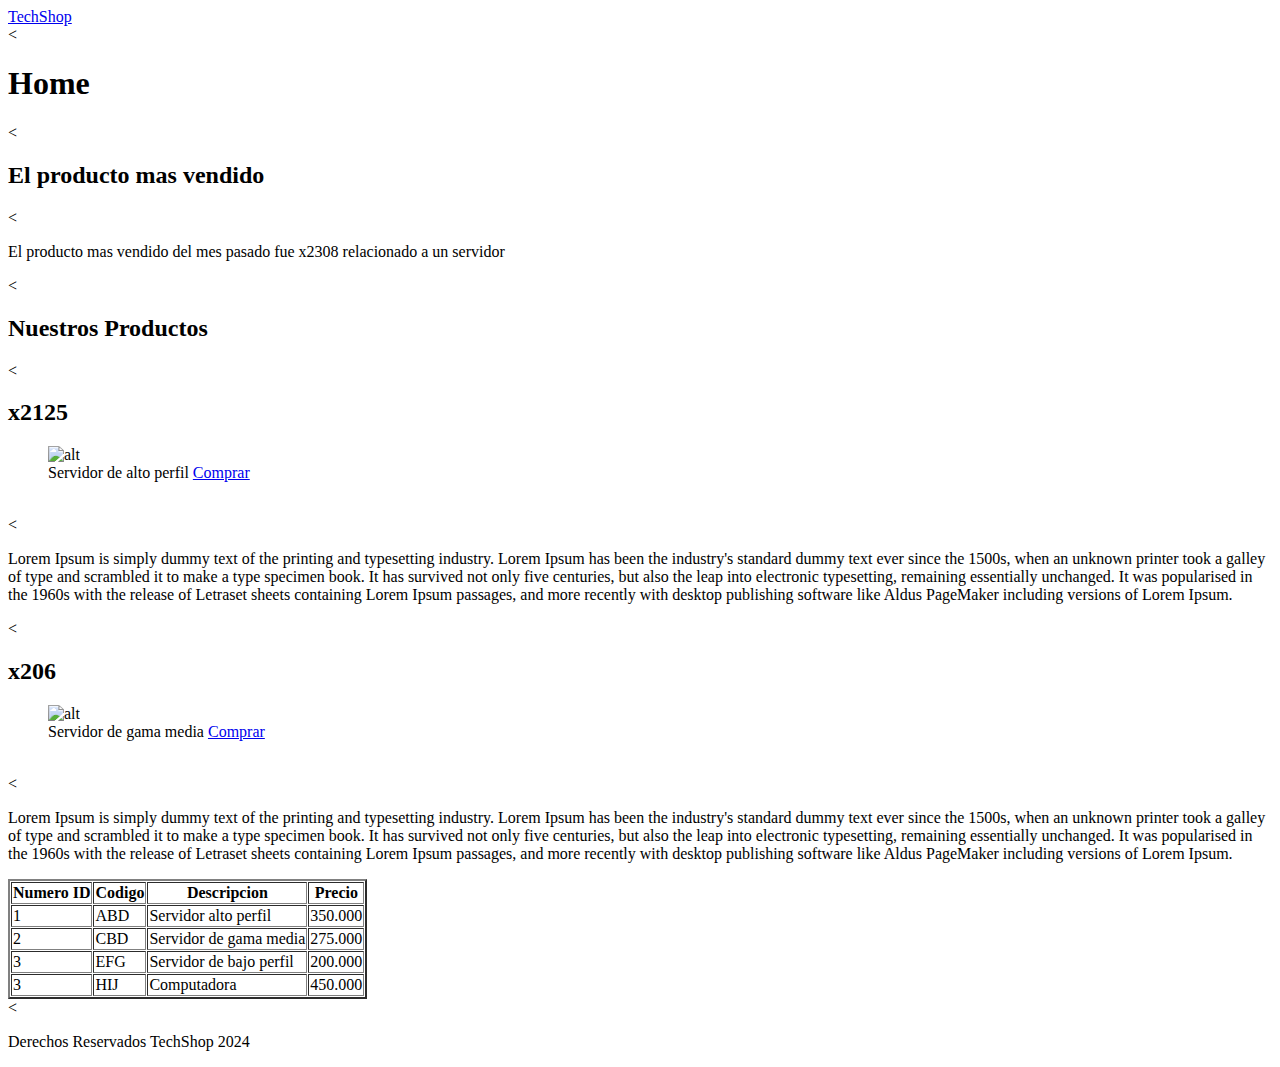
==== src/main/resources/static/Index.html @ d5c5556e "Initial commit" ====
<!DOCTYPE html>
<!--
Click nbfs://nbhost/SystemFileSystem/Templates/Licenses/license-default.txt to change this license
Click nbfs://nbhost/SystemFileSystem/Templates/Other/html.html to edit this template
-->
<html>
    <head>
        <title>TODO supply a title</title>
        <meta charset="UTF-8">
        <meta name="viewport" content="width=device-width, initial-scale=1.0">
    </head>
    <body>
        <header>
            <nav>
                <a href="Index.html">TechShop</a>
            </nav>
        </header>
        <nav>

        </nav>
        <aside>
            <<h1>Home</h1>
            <<h2>El producto mas vendido</h2>
            <<p>El producto mas vendido del mes pasado fue x2308 relacionado a un servidor</p>
        </aside>
        <section>
            <<h2>Nuestros Productos</h2>
            <article>
                <<h2>x2125</h2>
                <figure>
                    <img src="https://www.dbtechnologies.com/images/299/7134/180x180/cover/q-100/align-4/VIO-X206-front-no-grille.png" 
                         height="150" 
                         alt="alt"/>
                    <figcaption> Servidor de alto perfil <a href="#"> Comprar </a> </figcaption>
                </figure>
                <br><!-- Espacio en blanco -->
                <<p>Lorem Ipsum is simply dummy text of the printing and typesetting industry. Lorem Ipsum has been the industry's
                    standard dummy text ever since the 1500s, when an unknown printer took a galley of type and scrambled it to make
                    a type specimen book. It has survived not only five centuries, but also the leap into electronic typesetting,
                    remaining essentially unchanged. It was popularised in the 1960s with the release of Letraset sheets containing
                    Lorem Ipsum passages, and more recently with desktop publishing software like Aldus PageMaker including versions
                    of Lorem Ipsum.</p>
            </article>
            <article>
                <<h2>x206</h2>
                <figure>
                    <img src="https://dbsales.dk/wp-content/uploads/2021/06/VIO-X206-100-left-corner.png" 
                         height="150" 
                         alt="alt"/>
                    <figcaption> Servidor de gama media <a href="#"> Comprar </a> </figcaption>
                </figure>
                <br><!-- Espacio en blanco -->
                <<p>Lorem Ipsum is simply dummy text of the printing and typesetting industry. Lorem Ipsum has been the industry's
                    standard dummy text ever since the 1500s, when an unknown printer took a galley of type and scrambled it to make
                    a type specimen book. It has survived not only five centuries, but also the leap into electronic typesetting,
                    remaining essentially unchanged. It was popularised in the 1960s with the release of Letraset sheets containing
                    Lorem Ipsum passages, and more recently with desktop publishing software like Aldus PageMaker including versions
                    of Lorem Ipsum.</p>
            </article>
            <article>
                <table border="2" cellspacing="1">
                    <thead>
                        <tr>
                            <th>Numero ID</th>
                            <th>Codigo</th>
                            <th>Descripcion</th>
                            <th>Precio</th>
                        </tr>
                    </thead>
                    <tbody>
                        <tr>
                            <td>1</td>
                            <td>ABD</td>
                            <td>Servidor alto perfil</td>
                            <td>350.000</td>
                        </tr>
                        <tr>
                            <td>2</td>
                            <td>CBD</td>
                            <td>Servidor de gama media</td>
                            <td>275.000</td>
                        </tr>
                        <tr>
                            <td>3</td>
                            <td>EFG</td>
                            <td>Servidor de bajo perfil</td>
                            <td>200.000</td>
                        </tr>
                        <tr>
                            <td>3</td>
                            <td>HIJ</td>
                            <td>Computadora</td>
                            <td>450.000</td>
                        </tr>
                    </tbody>
                </table>

            </article>
        </section>
        <footer>
            <<p>Derechos Reservados TechShop 2024</p>
        </footer>

    </body>
</html>
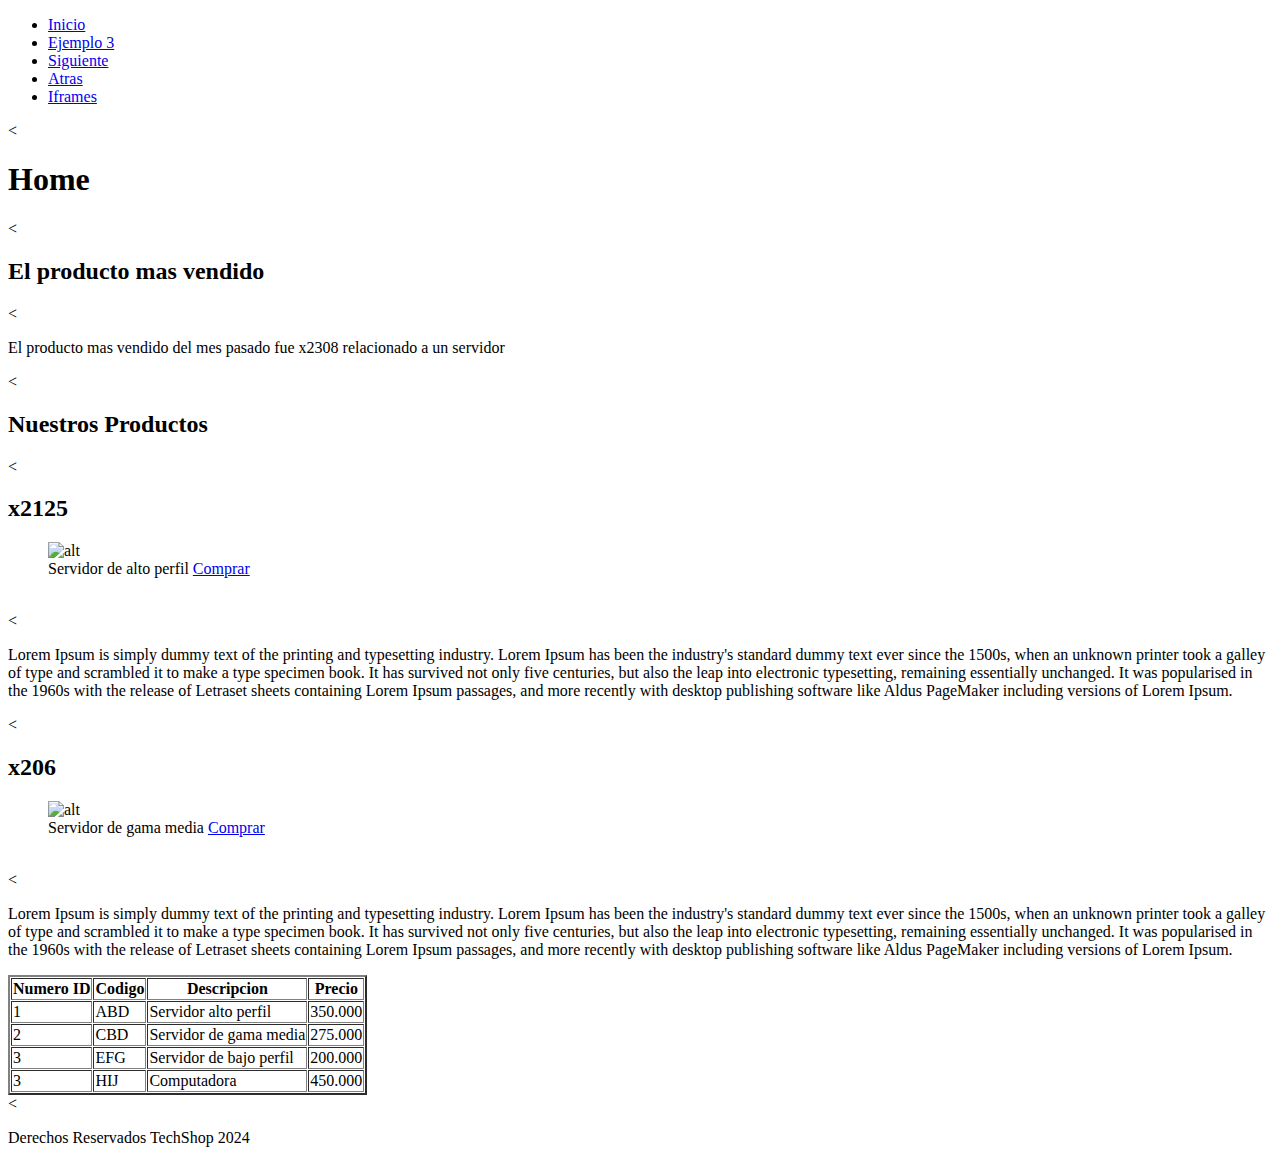
==== commit 9db4b3de: "Cambios semana 3" ====
--- a/src/main/resources/static/Index.html
+++ b/src/main/resources/static/Index.html
@@ -5,14 +5,25 @@
 -->
 <html>
     <head>
-        <title>TODO supply a title</title>
+        <title>TechShop</title>
         <meta charset="UTF-8">
         <meta name="viewport" content="width=device-width, initial-scale=1.0">
     </head>
     <body>
-        <header>
-            <nav>
-                <a href="Index.html">TechShop</a>
+        <header class="header">  
+            <nav class="nav">
+                <ul class="nav-menu">
+                    <li class="nav-menu-item"><a class="nav-menu-link nav-link"
+                                                href="Index.html">Inicio</a></li>
+                    <li class="nav-menu-item"><a class="nav-menu-link nav-link"
+                                                href="ejemplo3.html">Ejemplo 3</a></li>
+                    <li class="nav-menu-item"><a class="nav-menu-link nav-link"
+                                                href="#">Siguiente</a></li>
+                    <li class="nav-menu-item"><a class="nav-menu-link nav-link"
+                                                href="ejemplo3.htmlo">Atras</a></li>
+                    <li class="nav-menu-item"><a class="nav-menu-link nav-link"
+                                                href="iframes.html">Iframes</a></li>
+                </ul>
             </nav>
         </header>
         <nav>
